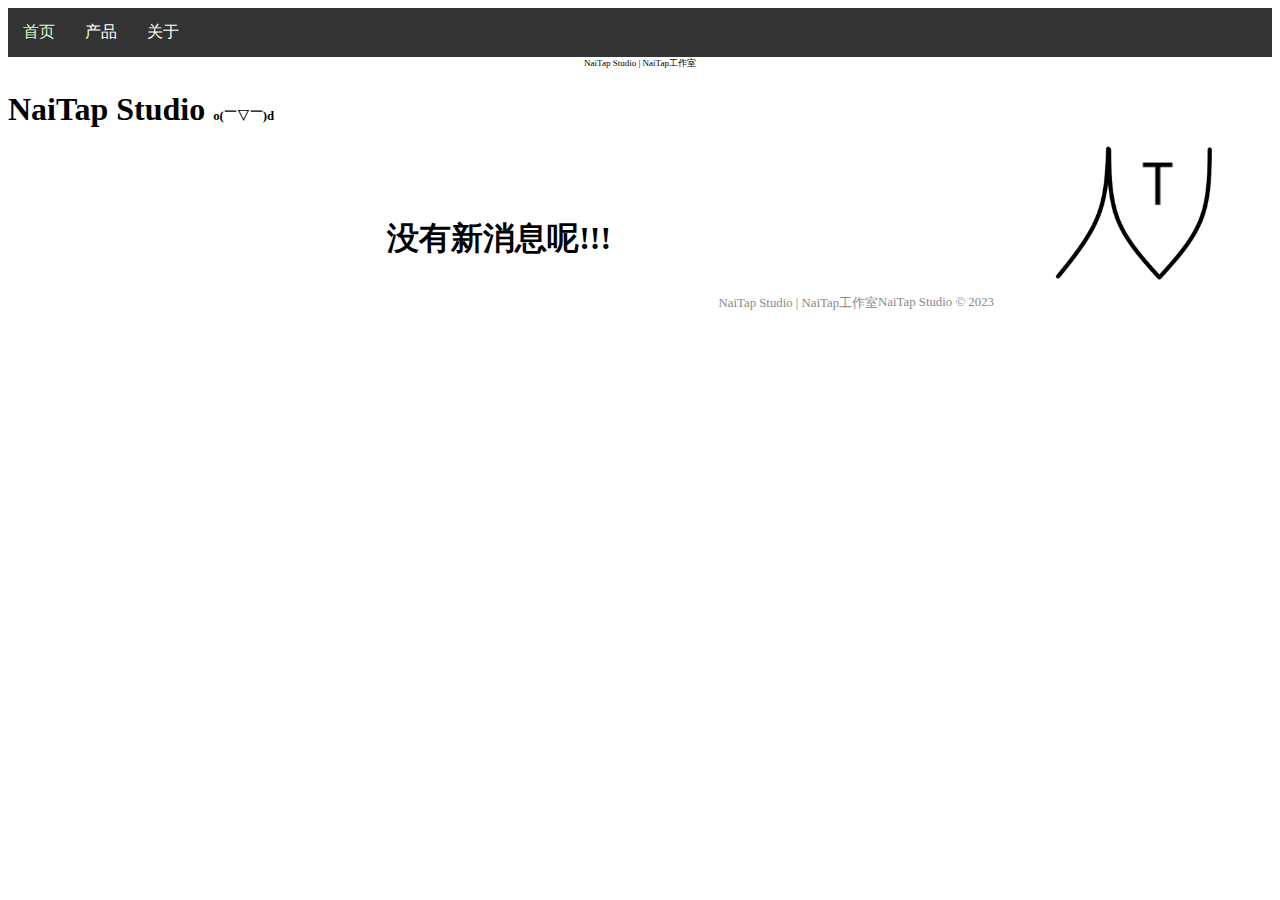
==== index.html @ 07fab2ff "vscode" ====
<!DOCTYPE html>
<html>
    <head>
        <title>NaiTap Studio</title>
        <meta charset="UTF-8">
        <link rel="stylesheet" href="style.css">
    </head>
    <body>
        <ul id="up">
            <li><a href="index.html" id="home">首页</a></li>
            <li><a href="s/product" id="mny">产品</a></li>
            <li><a href="s/about" id="about">关于</a></li>
        </ul>
        <p id="studio-name">NaiTap Studio | NaiTap工作室</p>
        <h1 id="studio-title">NaiTap Studio
            <span id="studio-title-b">o(￣▽￣)d</span>
            <img src="image/logo-w.png" alt="Logo" style="float: right;" width="20%">
        </h1>
        
        <h1 id="is_newS">没有新消息呢!!!</h1>
        <div id="newS">

        </div>

        <div id="cpig">
            <p id="lt">NaiTap Studio | NaiTap工作室</p>
            <p id="rt">NaiTap Studio © 2023</p>
        </div>
        <script src="script.js"></script>
        <script>
            //document.getElementById("is_newS").innerHTML=""
        </script>
    </body>
</html>
---- style.css ----
#up {
    list-style-type: none;
    margin: 0;
    padding: 0;
    overflow: hidden;
    background-color: #333;
}

#up li {
    float: left;
}

#up a {
    display: block;
    padding: 14px 15px;
    text-decoration: none;
    color: white;
    text-align: center;
}

#up a:hover {
    background-color: #757575;
}

#up li #home {
    color: rgb(219, 250, 201);
}

#studio-name {
    margin: 0%;
    font-size: 9px;
    text-align: center;
}

#studio-title-b {
    font-size: 40%;
}

#cpig {
    margin-left: 2%;
    margin-right: 2%;
    font-size: 80%;
    color: #8a8a8a;
    float: inline-end;
}

#cpig #lt {
    
    float: left;
}

#cpig #rt {
    float: right;
}

#is_newS {
    margin-top: 7%;
    margin-left: 30%;
}
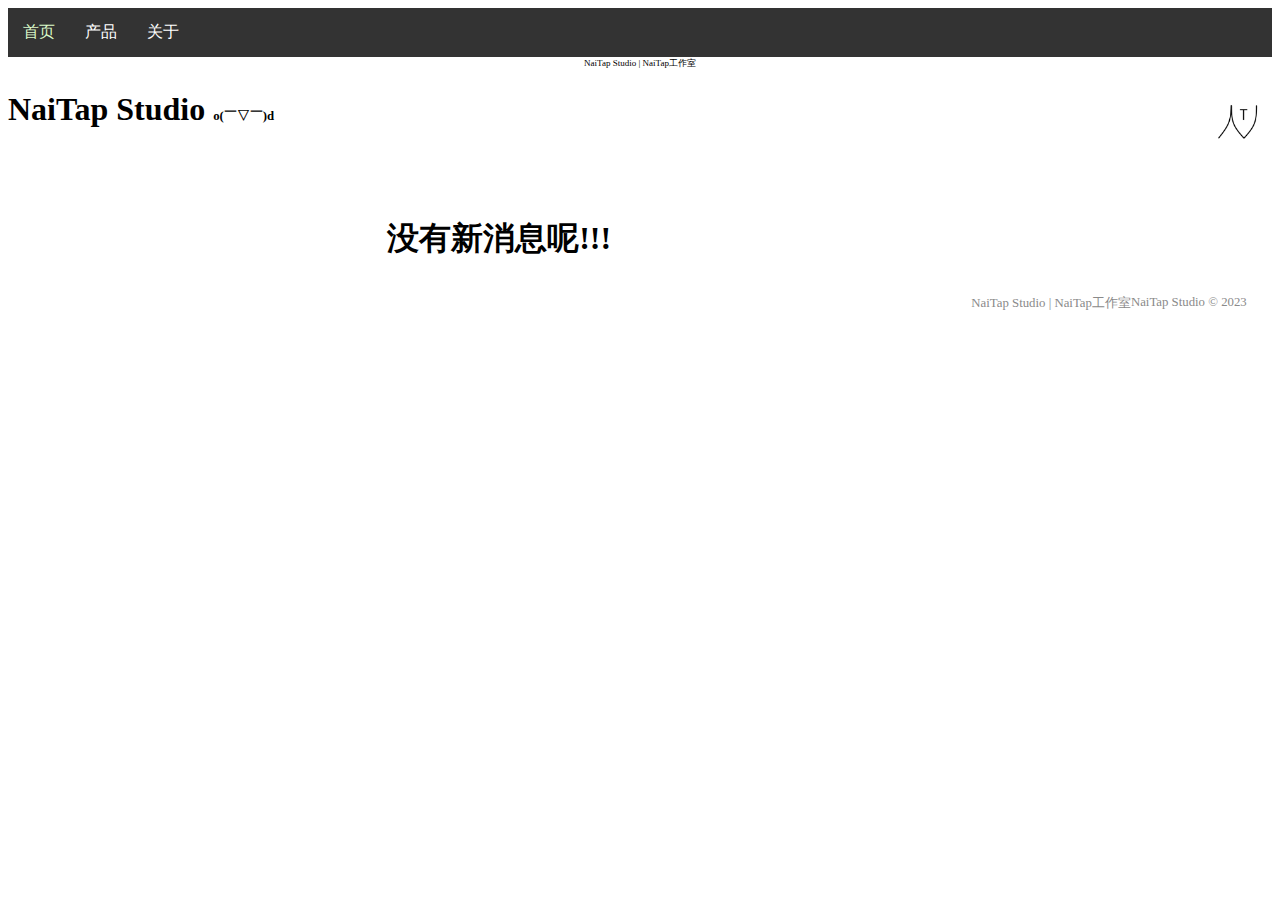
==== commit 33603e8b: "vscode" ====
--- a/index.html
+++ b/index.html
@@ -14,7 +14,7 @@
         <p id="studio-name">NaiTap Studio | NaiTap工作室</p>
         <h1 id="studio-title">NaiTap Studio
             <span id="studio-title-b">o(￣▽￣)d</span>
-            <img src="image/logo-w.png" alt="Logo" style="float: right;" width="20%">
+            <img src="image/logo-w.png" alt="Logo" style="float: right;" width="5%">
         </h1>
         
         <h1 id="is_newS">没有新消息呢!!!</h1>
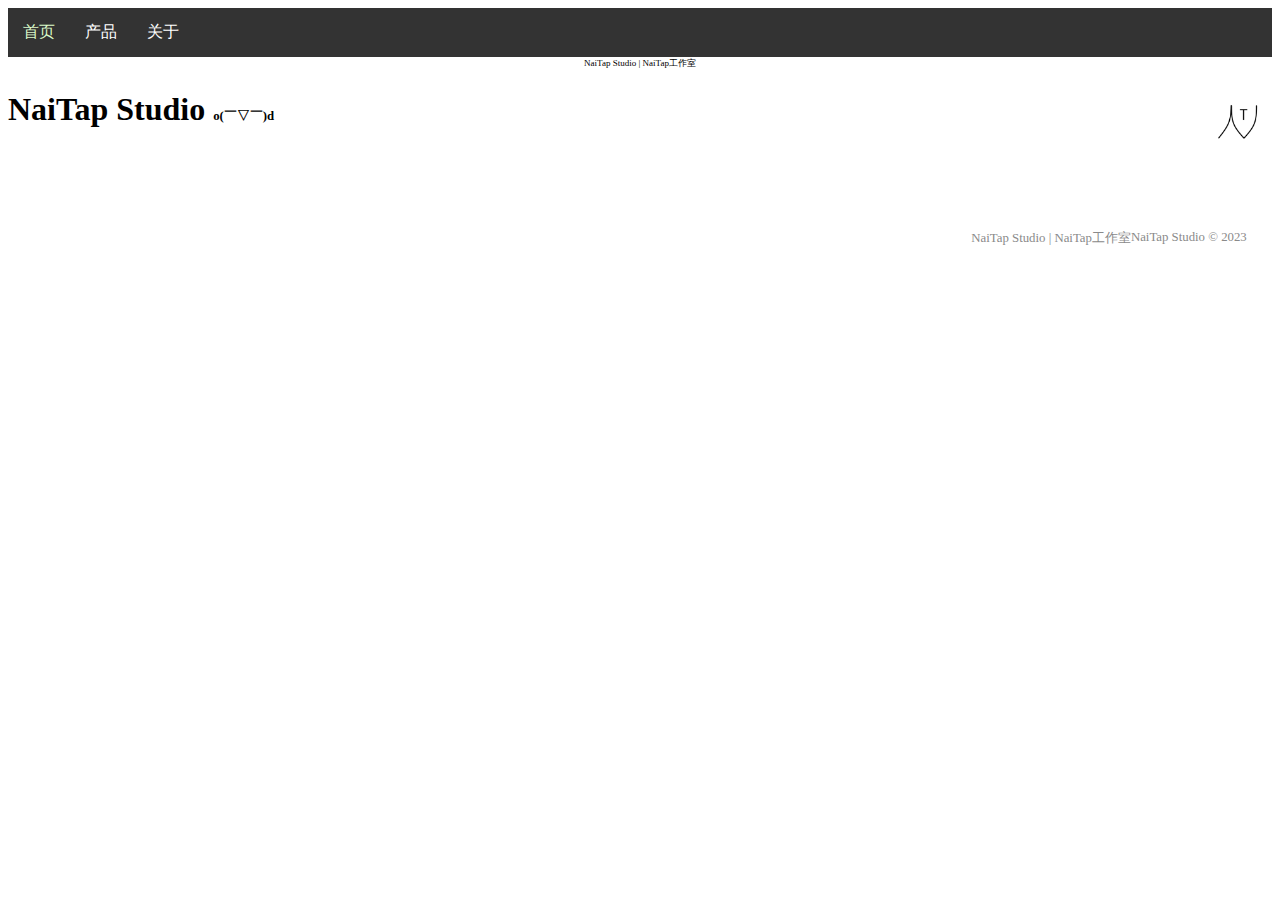
==== commit 76a9c73c: "vscode" ====
--- a/index.html
+++ b/index.html
@@ -1,34 +1,34 @@
-<!DOCTYPE html>
-<html>
-    <head>
-        <title>NaiTap Studio</title>
-        <meta charset="UTF-8">
-        <link rel="stylesheet" href="style.css">
-    </head>
-    <body>
-        <ul id="up">
-            <li><a href="index.html" id="home">首页</a></li>
-            <li><a href="s/product" id="mny">产品</a></li>
-            <li><a href="s/about" id="about">关于</a></li>
-        </ul>
-        <p id="studio-name">NaiTap Studio | NaiTap工作室</p>
-        <h1 id="studio-title">NaiTap Studio
-            <span id="studio-title-b">o(￣▽￣)d</span>
-            <img src="image/logo-w.png" alt="Logo" style="float: right;" width="5%">
-        </h1>
-        
-        <h1 id="is_newS">没有新消息呢!!!</h1>
-        <div id="newS">
-
-        </div>
-
-        <div id="cpig">
-            <p id="lt">NaiTap Studio | NaiTap工作室</p>
-            <p id="rt">NaiTap Studio © 2023</p>
-        </div>
-        <script src="script.js"></script>
-        <script>
-            //document.getElementById("is_newS").innerHTML=""
-        </script>
-    </body>
+<!DOCTYPE html>
+<html>
+    <head>
+        <title>NaiTap Studio</title>
+        <meta charset="UTF-8">
+        <link rel="stylesheet" href="style.css">
+    </head>
+    <body>
+        <ul id="up">
+            <li><a href="index.html" id="home">首页</a></li>
+            <li><a href="s/product" id="mny">产品</a></li>
+            <li><a href="s/about" id="about">关于</a></li>
+        </ul>
+        <p id="studio-name">NaiTap Studio | NaiTap工作室</p>
+        <h1 id="studio-title">NaiTap Studio
+            <span id="studio-title-b">o(￣▽￣)d</span>
+            <img src="image/logo-w.png" alt="Logo" style="float: right;" width="5%">
+        </h1>
+        
+        <h1 id="is_newS">没有新消息呢!!!</h1>
+        <div id="newS">
+
+        </div>
+
+        <div id="cpig">
+            <p id="lt">NaiTap Studio | NaiTap工作室</p>
+            <p id="rt">NaiTap Studio © 2023</p>
+        </div>
+        <script src="script.js"></script>
+        <script>
+            document.getElementById("is_newS").innerHTML = "";
+        </script>
+    </body>
 </html>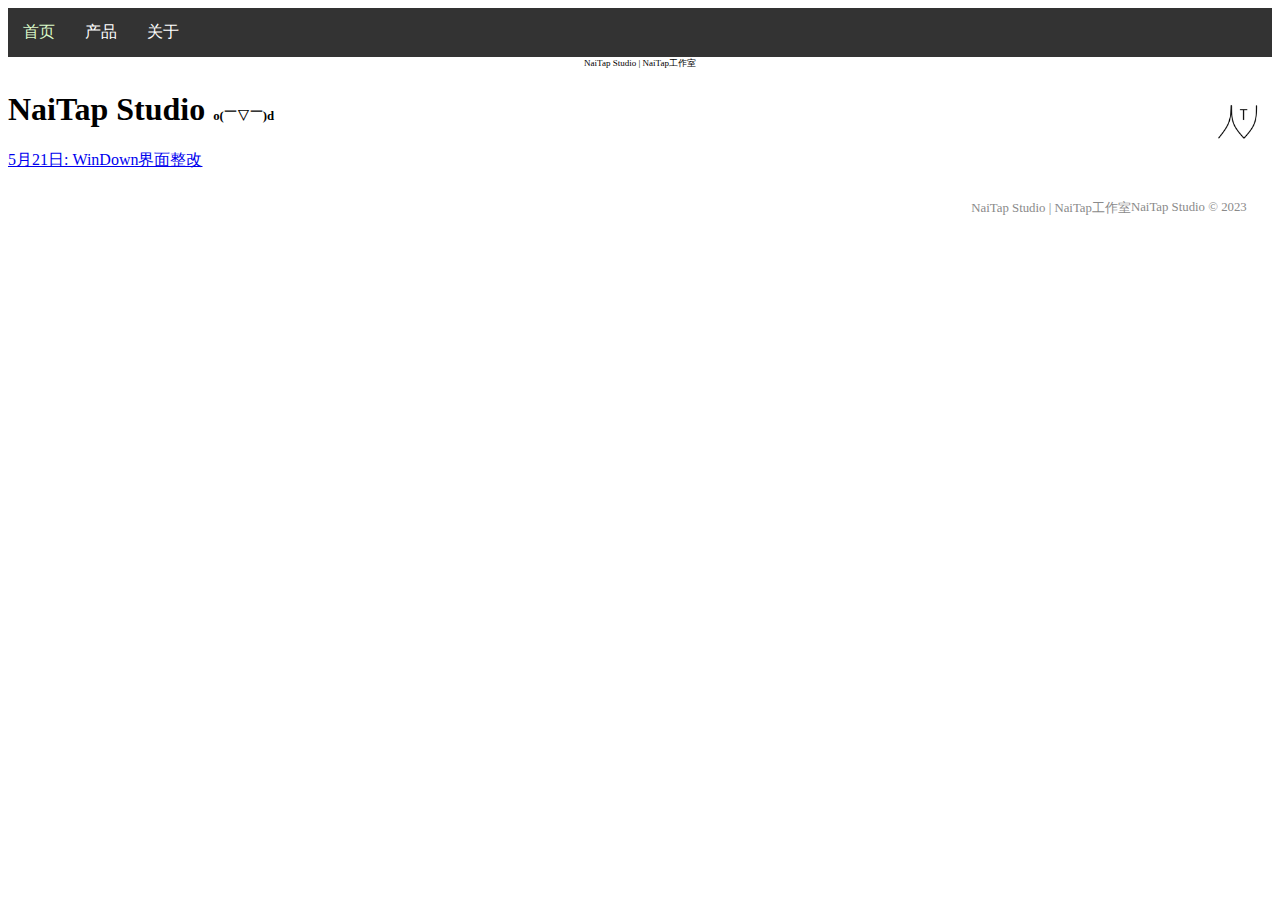
==== commit ef91c7e6: "naitap" ====
--- a/index.html
+++ b/index.html
@@ -16,11 +16,9 @@
             <span id="studio-title-b">o(￣▽￣)d</span>
             <img src="image/logo-w.png" alt="Logo" style="float: right;" width="5%">
         </h1>
-        
-        <h1 id="is_newS">没有新消息呢!!!</h1>
         <div id="newS">
-
-        </div>
+            <a href="p/001.html">5月21日: WinDown界面整改</p>
+        </div>  
 
         <div id="cpig">
             <p id="lt">NaiTap Studio | NaiTap工作室</p>
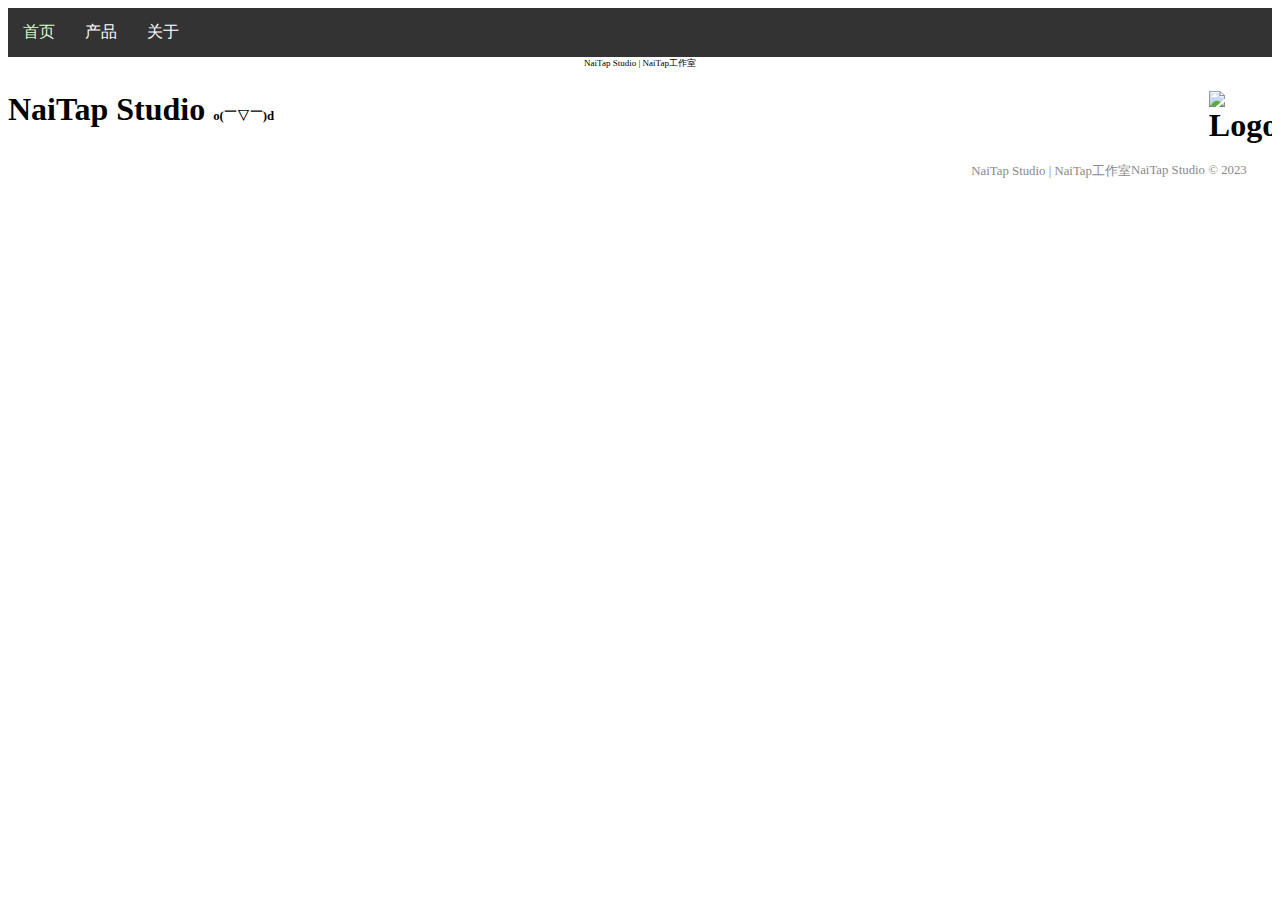
==== commit b26c139b: "Update index.html" ====
--- a/index.html
+++ b/index.html
@@ -16,10 +16,6 @@
             <span id="studio-title-b">o(￣▽￣)d</span>
             <img src="image/logo-w.png" alt="Logo" style="float: right;" width="5%">
         </h1>
-        <div id="newS">
-            <a href="p/001.html">5月21日: WinDown界面整改</p>
-        </div>  
-
         <div id="cpig">
             <p id="lt">NaiTap Studio | NaiTap工作室</p>
             <p id="rt">NaiTap Studio © 2023</p>
@@ -29,4 +25,4 @@
             document.getElementById("is_newS").innerHTML = "";
         </script>
     </body>
-</html>+</html>
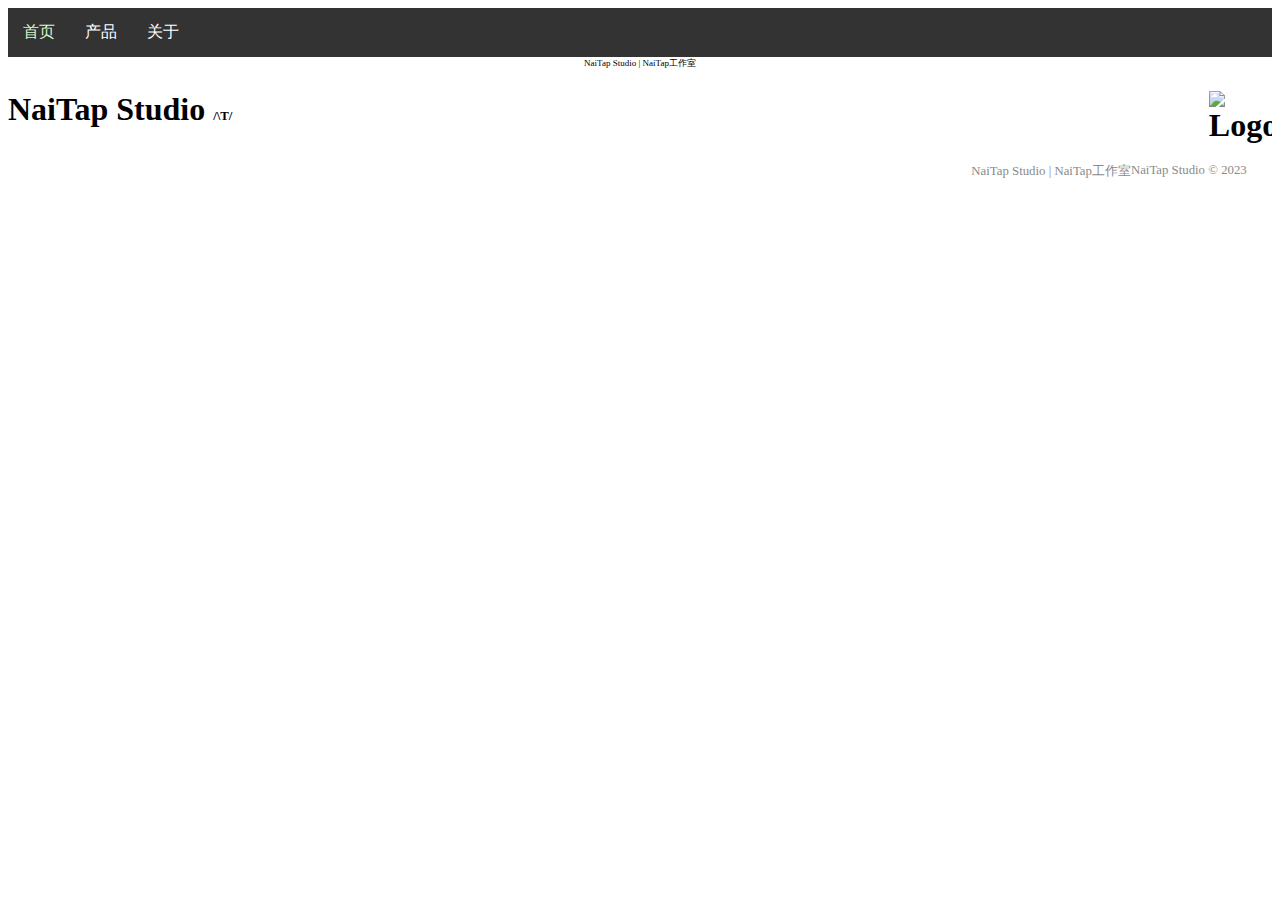
==== commit abbe71ed: "naitap" ====
--- a/index.html
+++ b/index.html
@@ -13,7 +13,7 @@
         </ul>
         <p id="studio-name">NaiTap Studio | NaiTap工作室</p>
         <h1 id="studio-title">NaiTap Studio
-            <span id="studio-title-b">o(￣▽￣)d</span>
+            <span id="studio-title-b">/\T/</span>
             <img src="image/logo-w.png" alt="Logo" style="float: right;" width="5%">
         </h1>
         <div id="cpig">
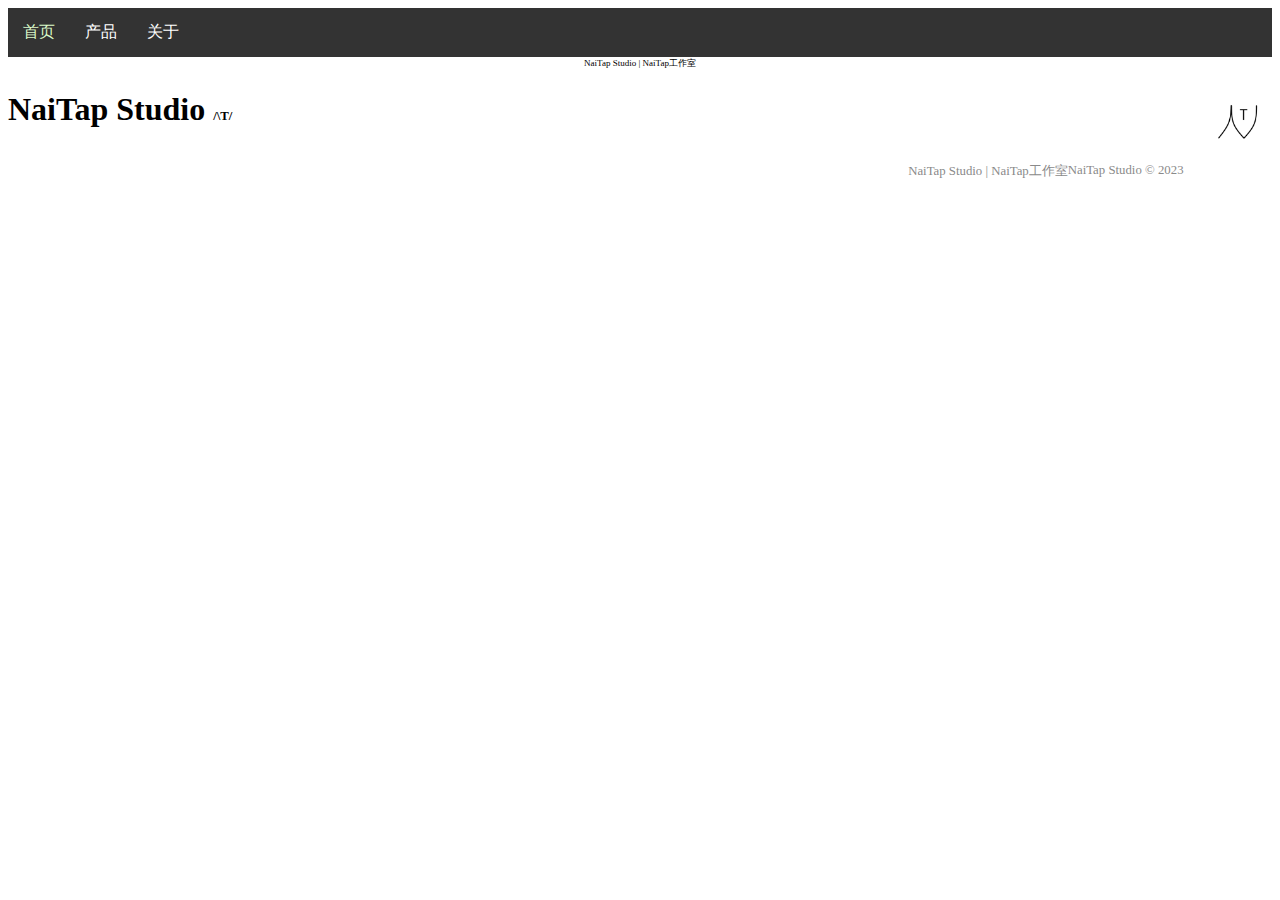
==== commit 8b9fc25d: "update" ====
--- a/index.html
+++ b/index.html
@@ -14,9 +14,9 @@
         <p id="studio-name">NaiTap Studio | NaiTap工作室</p>
         <h1 id="studio-title">NaiTap Studio
             <span id="studio-title-b">/\T/</span>
-            <img src="image/logo-w.png" alt="Logo" style="float: right;" width="5%">
+            <img src="img/img01.png" alt="Logo" style="float: right;" width="5%">
         </h1>
-        <div id="cpig">
+        <div id="footer">
             <p id="lt">NaiTap Studio | NaiTap工作室</p>
             <p id="rt">NaiTap Studio © 2023</p>
         </div>
--- a/style.css
+++ b/style.css
@@ -1,59 +1,71 @@
-#up {
-    list-style-type: none;
-    margin: 0;
-    padding: 0;
-    overflow: hidden;
-    background-color: #333;
-}
-
-#up li {
-    float: left;
-}
-
-#up a {
-    display: block;
-    padding: 14px 15px;
-    text-decoration: none;
-    color: white;
-    text-align: center;
-}
-
-#up a:hover {
-    background-color: #757575;
-}
-
-#up li #home {
-    color: rgb(219, 250, 201);
-}
-
-#studio-name {
-    margin: 0%;
-    font-size: 9px;
-    text-align: center;
-}
-
-#studio-title-b {
-    font-size: 40%;
-}
-
-#cpig {
-    margin-left: 2%;
-    margin-right: 2%;
-    font-size: 80%;
-    color: #8a8a8a;
-    float: inline-end;
-}
-
-#cpig #lt {
-    
-    float: left;
-}
-
-#cpig #rt {
-    float: right;
-}
-
-#is_newS {
-    margin-top: 7%;
-    margin-left: 30%;
-}
+#up {
+    list-style-type: none;
+    margin: 0;
+    padding: 0;
+    overflow: hidden;
+    background-color: #333;
+}
+
+#up li {
+    float: left;
+}
+
+#up a {
+    display: block;
+    padding: 14px 15px;
+    text-decoration: none;
+    color: white;
+    text-align: center;
+}
+
+#up a:hover {
+    background-color: #757575;
+}
+
+#up li #home {
+    color: rgb(219, 250, 201);
+}
+
+#studio-name {
+    margin: 0%;
+    font-size: 9px;
+    text-align: center;
+}
+
+#studio-title-b {
+    font-size: 40%;
+}
+
+#footer {
+    margin-left: 2%;
+    margin-right: 2%;
+    font-size: 80%;
+    color: #8a8a8a;
+    float: inline-end;
+}
+
+#footer #lt { 
+    float: left;
+}
+
+#footer #rt {
+    float: right;
+}
+
+#is_newS {
+    margin-top: 7%;
+    margin-left: 30%;
+}
+
+#newS {
+    margin-left: 5%;
+}
+
+#newS .newSdate {
+    font-size: 80%;
+    color: rgb(219, 250, 201);
+}
+
+#newS .newSdate:hover {
+    color: black;
+}